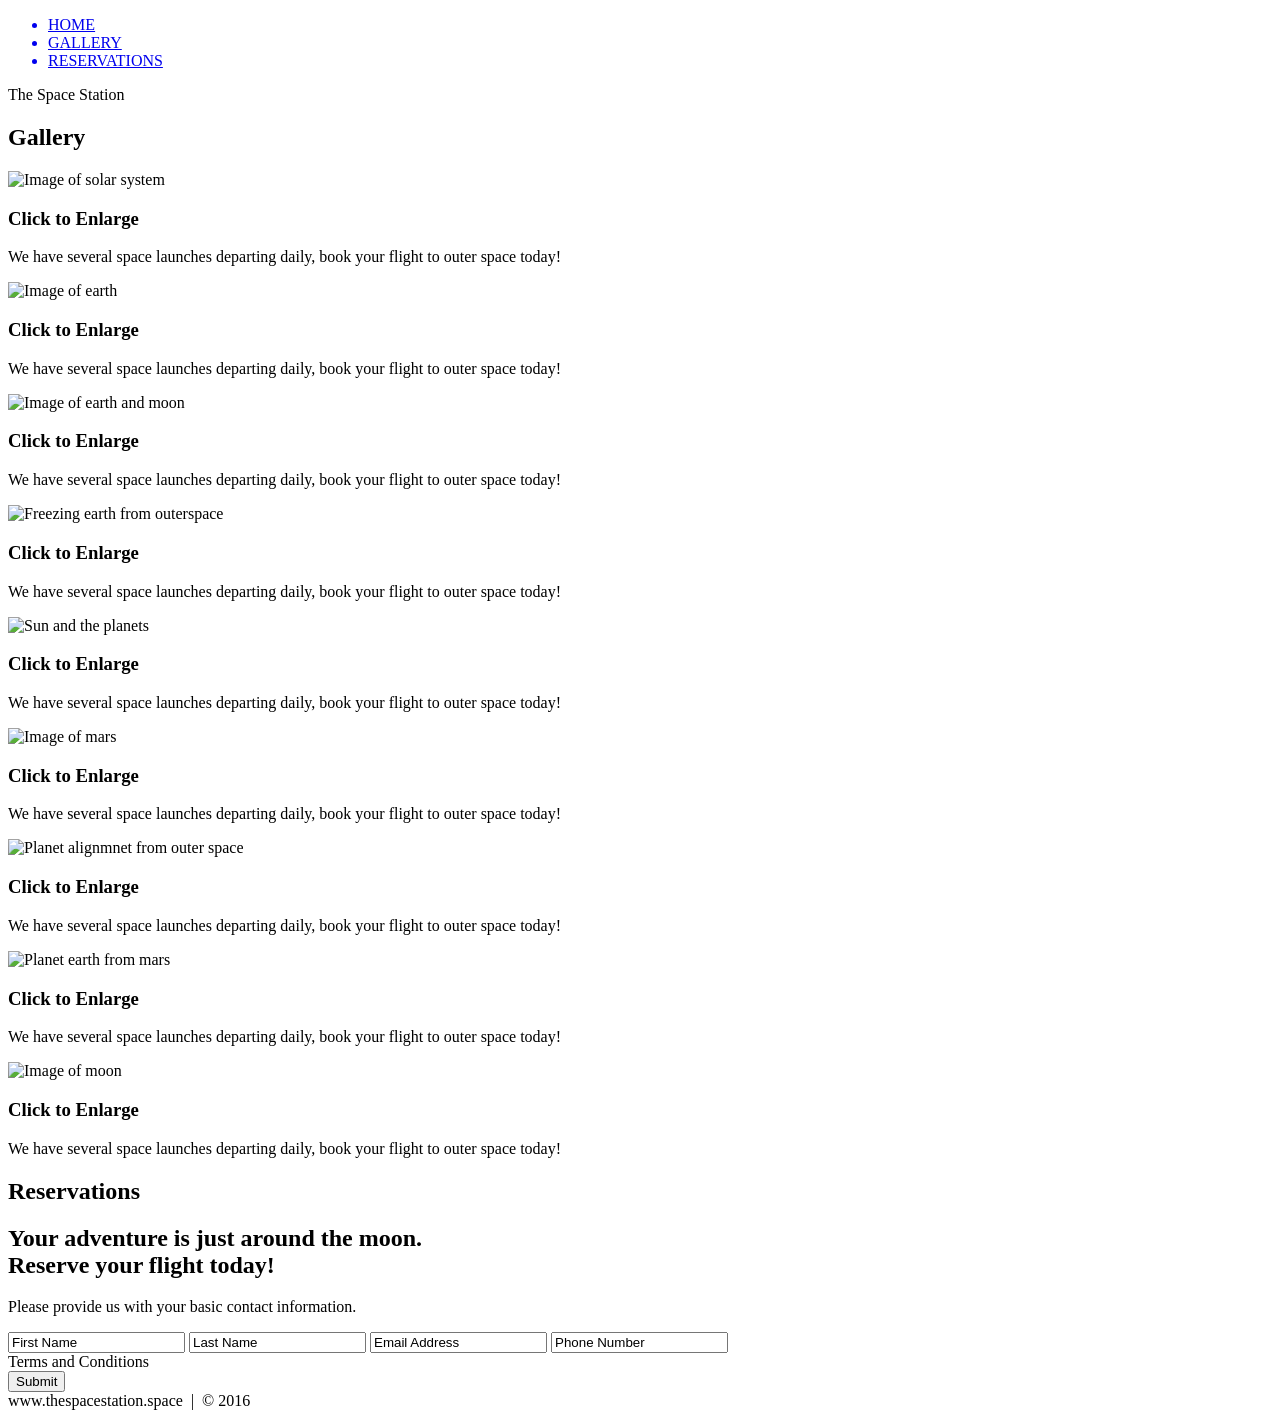
==== Project/index.html @ 7c171408 "HTML Website Assignment" ====
<!DOCTYPE html>
<html lang="en">
<head>
    <meta charset="utf-8">
    <title>The Space Station | Resort</title>
</head>

<body>

    <!-- NAV -->
    <div>
        <div>
            <ul>
                <a href= "#home" id="link"><li>HOME</li></a>
                <a href= "#gallery"><li>GALLERY</li></a>
                <a href= "#contact"><li>RESERVATIONS</li></a>
            </ul>
        </div>
    </div>
    <!-- END NAV -->


    <!-- HOME -->
    <div id="home">
        <div>
            <div>
                <span>The Space Station</span>
            </div>
        </div>
    </div>
    <!-- END HOME -->


    <!-- GALLERY -->
    <section>
        <div id="gallery">
            <h1>Gallery</h1>
            <div>

                <!-- PHOTO-CONTAINER 1 -->
                <div>
                    <div>
						<img src="./images/thumb/thumbnail_1.jpg" alt="Image of solar system">
                        <div>
                            <h3>Click to Enlarge</h3>
                            <p>
                                We have several space launches departing daily, book your flight to outer space today!</p>
                        </div>
                    </div>
                </div>
                <!-- END PHOTO-CONTAINER 1 -->
				
				<!-- PHOTO-CONTAINER 2 -->
                <div>
                    <div>
						<img src="./images/thumb/thumbnail_2.jpg" alt="Image of earth">
                        <div>
                            <h3>Click to Enlarge</h3>
                            <p>
                                We have several space launches departing daily, book your flight to outer space today!</p>
                        </div>
                    </div>
                </div>
                <!-- END PHOTO-CONTAINER 2 -->
				
				<!-- PHOTO-CONTAINER 3 -->
                <div>
                    <div>
						<img src="./images/thumb/thumbnail_3.jpg" alt="Image of earth and moon">
                        <div>
                            <h3>Click to Enlarge</h3>
                            <p>
                                We have several space launches departing daily, book your flight to outer space today!</p>
                        </div>
                    </div>
                </div>
                <!-- END PHOTO-CONTAINER 3 -->
				
				<!-- PHOTO-CONTAINER 4 -->
                <div>
                    <div>
						<img src="./images/thumb/thumbnail_4.jpeg" alt="Freezing earth from outerspace">
                        <div>
                            <h3>Click to Enlarge</h3>
                            <p>
                                We have several space launches departing daily, book your flight to outer space today!</p>
                        </div>
                    </div>
                </div>
                <!-- END PHOTO-CONTAINER 4 -->
				
				<!-- PHOTO-CONTAINER 5 -->
                <div>
                    <div>
						<img src="./images/thumb/thumbnail_5.jpg" alt="Sun and the planets">
                        <div>
                            <h3>Click to Enlarge</h3>
                            <p>
                                We have several space launches departing daily, book your flight to outer space today!</p>
                        </div>
                    </div>
                </div>
                <!-- END PHOTO-CONTAINER 5 -->
				
				<!-- PHOTO-CONTAINER 6 -->
                <div>
                    <div>
						<img src="./images/thumb/thumbnail_6.jpg" alt="Image of mars">
                        <div>
                            <h3>Click to Enlarge</h3>
                            <p>
                                We have several space launches departing daily, book your flight to outer space today!</p>
                        </div>
                    </div>
                </div>
                <!-- END PHOTO-CONTAINER 6 -->
				
				<!-- PHOTO-CONTAINER 7 -->
                <div>
                    <div>
						<img src="./images/thumb/thumbnail_7.jpg" alt="Planet alignmnet from outer space">
                        <div>
                            <h3>Click to Enlarge</h3>
                            <p>
                                We have several space launches departing daily, book your flight to outer space today!</p>
                        </div>
                    </div>
                </div>
                <!-- END PHOTO-CONTAINER 7 -->
				
				<!-- PHOTO-CONTAINER 8 -->
                <div>
                    <div>
						<img src="./images/thumb/thumbnail_8.jpg" alt="Planet earth from mars">
                        <div>
                            <h3>Click to Enlarge</h3>
                            <p>
                                We have several space launches departing daily, book your flight to outer space today!</p>
                        </div>
                    </div>
                </div>
                <!-- END PHOTO-CONTAINER 8 -->
				
				<!-- PHOTO-CONTAINER 9 -->
                <div>
                    <div>
						<img src="./images/thumb/thumbnail_9.jpg" alt="Image of moon">
                        <div>
                            <h3>Click to Enlarge</h3>
                            <p>
                                We have several space launches departing daily, book your flight to outer space today!</p>
                        </div>
                    </div>
                </div>
                <!-- END PHOTO-CONTAINER 9 -->

            </div>
        </div>
    </section>
    <!-- END GALLERY -->


    <!-- RSVP -->
    <section>
        <div id="contact">
            <div>
                <h1>Reservations</h1>
                <div>
                    <h2>
                        <span>Your adventure is just around the moon.</span>
                        <br />Reserve your flight today!
                    </h2>

                    <p>
                        Please provide us with your basic contact information.
                    </p>

                    <div>
                        <form action="" method="post">

                            <input class="rsvp" type="text" value="First Name">
                            <input class="rsvp" type="text" value="Last Name">
                            <input class="rsvp" type="text" value="Email Address">
                            <input class="rsvp" type="text" value="Phone Number">

                            <div class="form-spacer">
                                <label class="terms">Terms and Conditions</label>
                            </div>

                            <div>
                                <input type="submit" value="Submit">
                            </div>

                        </form>
                    </div>

                </div>
            </div>
        </div>
    </section>
    <!-- END RSVP -->


    <!-- FOOTER -->
    <div>
        www.thespacestation.space &nbsp;|&nbsp; &copy; 2016
    </div>
    <!-- END FOOTER -->

</body>
</html>
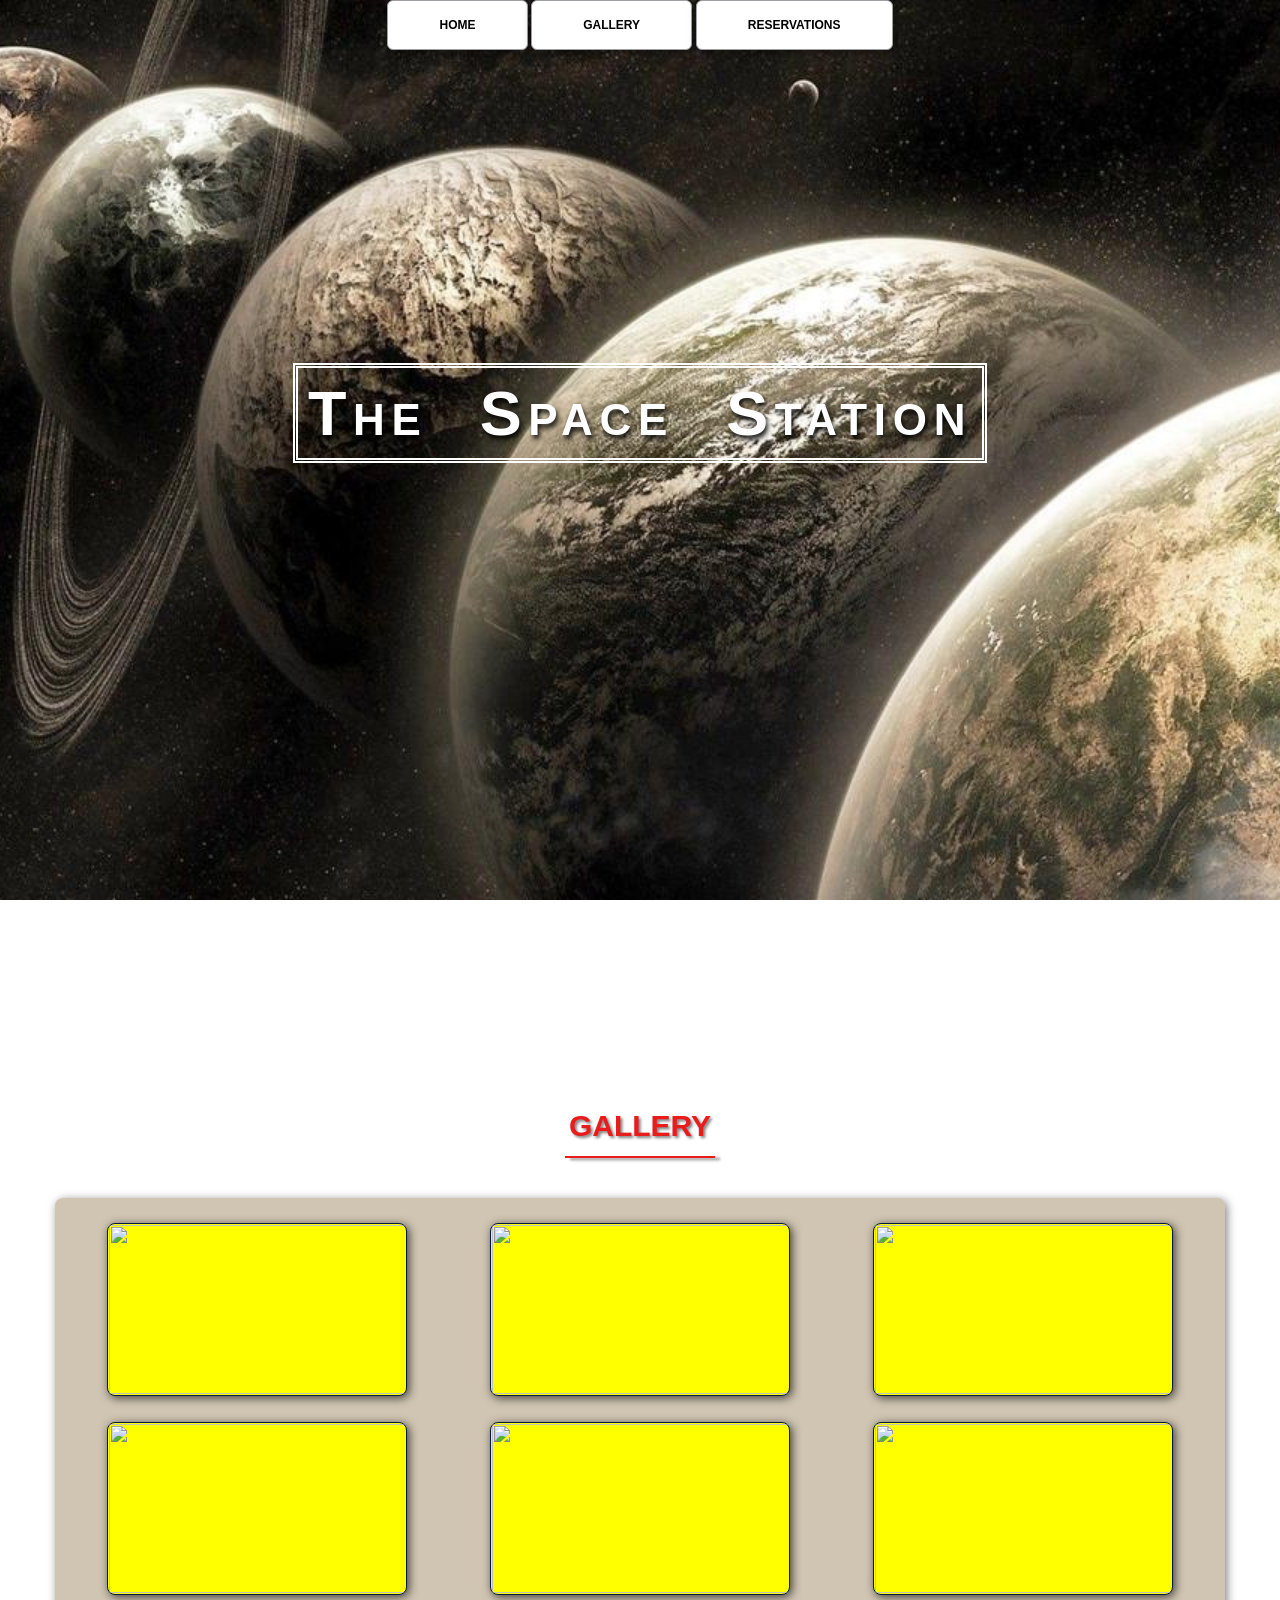
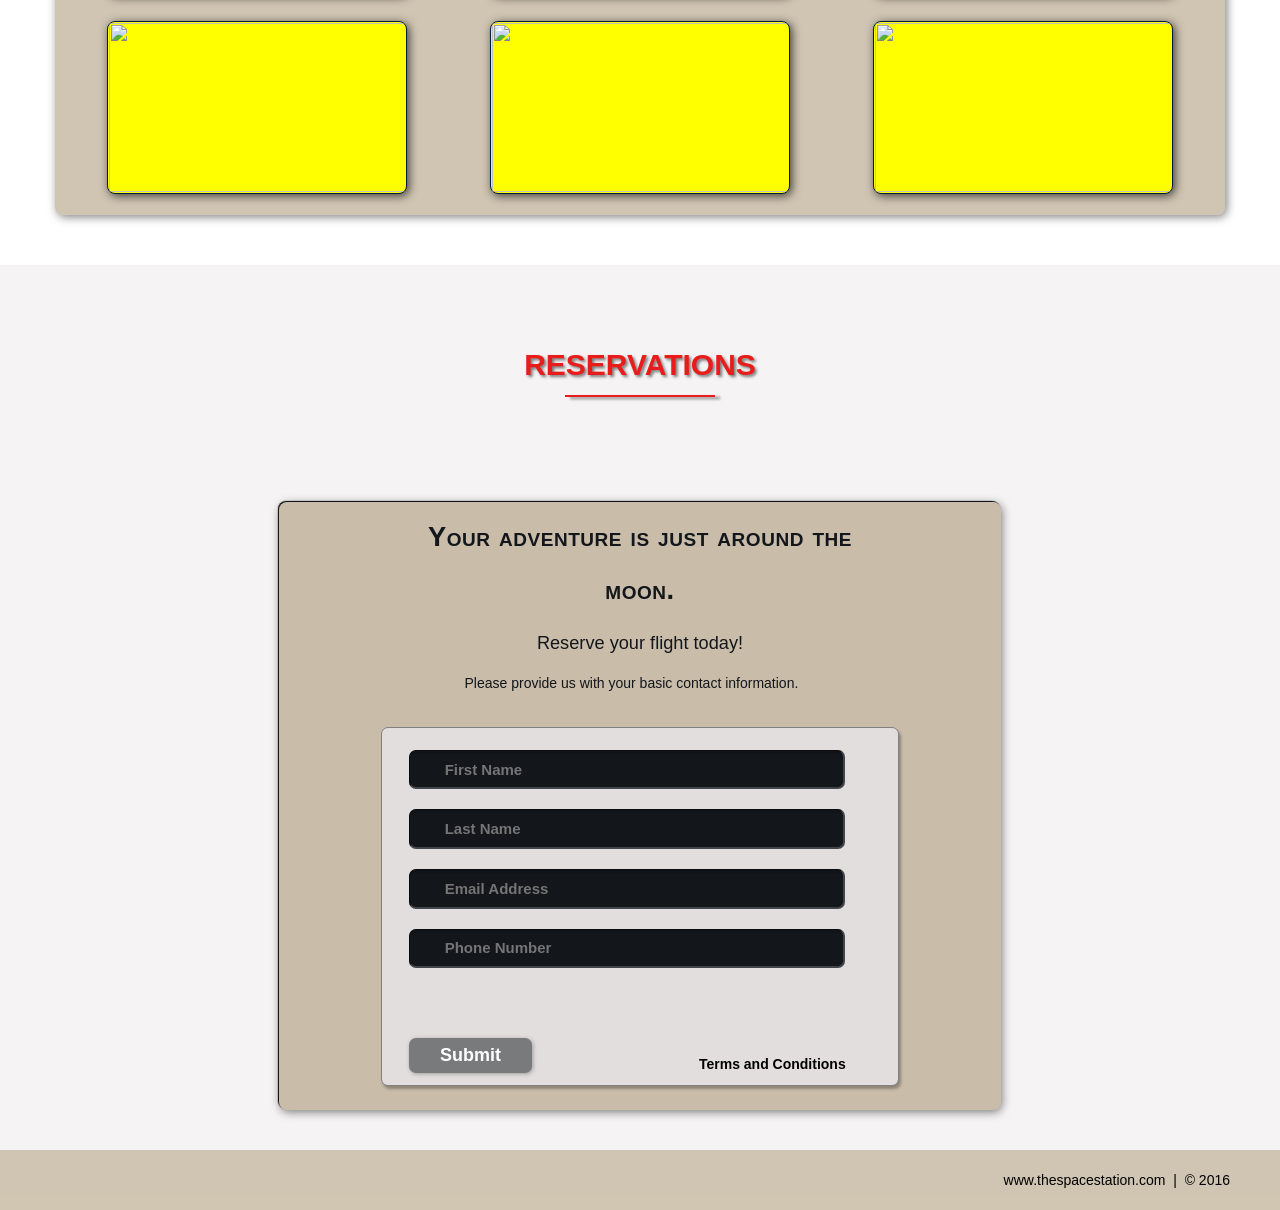
==== commit 1753e622: "HTML and CSS Website Assignment" ====
--- a/Project/index.html
+++ b/Project/index.html
@@ -1,211 +1,195 @@
 <!DOCTYPE html>
 <html lang="en">
+
 <head>
     <meta charset="utf-8">
     <title>The Space Station | Resort</title>
+    <link rel="stylesheet" href="css/shared.css">
+    <link rel="stylesheet" href="./css/animations.css">
 </head>
 
 <body>
 
-    <!-- NAV -->
-    <div>
-        <div>
-            <ul>
-                <a href= "#home" id="link"><li>HOME</li></a>
-                <a href= "#gallery"><li>GALLERY</li></a>
-                <a href= "#contact"><li>RESERVATIONS</li></a>
+    <!--NAV-->
+    <div class="wrap">
+        <div class="menu-container">
+            <ul class="menu">
+                <li><a href="#home">HOME</a></li>
+                <li><a href="#gallery">GALLERY</a></li>
+                <li><a href="#contact">RESERVATIONS</a></li>
             </ul>
         </div>
     </div>
-    <!-- END NAV -->
+    <!--END NAV-->
 
-
-    <!-- HOME -->
+    <!--HOME-->
     <div id="home">
-        <div>
-            <div>
-                <span>The Space Station</span>
+        <div class="container">
+            <div class="text-center">
+                <span class="head-main">The Space Station</span>
             </div>
         </div>
     </div>
-    <!-- END HOME -->
+    <!--END HOME-->
 
+    <!--GALLERY-->
+    <section id="gallery">
+        <div class="container">
+            <h1>Gallery</h1>
+            <div class="flex-container">
 
-    <!-- GALLERY -->
-    <section>
-        <div id="gallery">
-            <h1>Gallery</h1>
-            <div>
-
-                <!-- PHOTO-CONTAINER 1 -->
-                <div>
-                    <div>
-						<img src="./images/thumb/thumbnail_1.jpg" alt="Image of solar system">
-                        <div>
+                <!--PHOTO CONTAINER 1-->
+                <div class="photo-container">
+                    <div class="photo">
+                        <img src="./images/thumb/thumbnail_1.jpg" alt="">
+                        <div class="photo-overlay">
                             <h3>Click to Enlarge</h3>
-                            <p>
-                                We have several space launches departing daily, book your flight to outer space today!</p>
+                            <p>We have several space launches departing daily, book flight today!</p>
                         </div>
                     </div>
                 </div>
-                <!-- END PHOTO-CONTAINER 1 -->
-				
-				<!-- PHOTO-CONTAINER 2 -->
-                <div>
-                    <div>
-						<img src="./images/thumb/thumbnail_2.jpg" alt="Image of earth">
-                        <div>
-                            <h3>Click to Enlarge</h3>
-                            <p>
-                                We have several space launches departing daily, book your flight to outer space today!</p>
+                <!--END PHOTO CONTAINER 1-->
+
+                <!--PHOTO CONTAINER 2-->
+                <div class="photo-container">
+                    <div class="photo">
+                        <img src="./images/thumb/thumbnail_2.jpg" alt="">
+                        <div class="photo-overlay">
+                            <h3 class="white-head">Click to Enlarge</h3>
+                            <p>We have several space launches departing daily, book flight today!</p>
                         </div>
                     </div>
                 </div>
-                <!-- END PHOTO-CONTAINER 2 -->
-				
-				<!-- PHOTO-CONTAINER 3 -->
-                <div>
-                    <div>
-						<img src="./images/thumb/thumbnail_3.jpg" alt="Image of earth and moon">
-                        <div>
+                <!--END PHOTO CONTAINER 2-->
+
+                <!--PHOTO CONTAINER 3-->
+                <div class="photo-container">
+                    <div class="photo">
+                        <img src="./images/thumb/thumbnail_3.jpg" alt="">
+                        <div class="photo-overlay">
                             <h3>Click to Enlarge</h3>
-                            <p>
-                                We have several space launches departing daily, book your flight to outer space today!</p>
+                            <p>We have several space launches departing daily, book flight today!</p>
                         </div>
                     </div>
                 </div>
-                <!-- END PHOTO-CONTAINER 3 -->
-				
-				<!-- PHOTO-CONTAINER 4 -->
-                <div>
-                    <div>
-						<img src="./images/thumb/thumbnail_4.jpeg" alt="Freezing earth from outerspace">
-                        <div>
+                <!--END PHOTO CONTAINER 3-->
+
+                <!--PHOTO CONTAINER 4-->
+                <div class="photo-container">
+                    <div class="photo">
+                        <img src="./images/thumb/thumbnail_4.jpg" alt="">
+                        <div class="photo-overlay">
                             <h3>Click to Enlarge</h3>
-                            <p>
-                                We have several space launches departing daily, book your flight to outer space today!</p>
+                            <p>We have several space launches departing daily, book flight today!</p>
                         </div>
                     </div>
                 </div>
-                <!-- END PHOTO-CONTAINER 4 -->
-				
-				<!-- PHOTO-CONTAINER 5 -->
-                <div>
-                    <div>
-						<img src="./images/thumb/thumbnail_5.jpg" alt="Sun and the planets">
-                        <div>
+                <!--END PHOTO CONTAINER 4-->
+
+                <!--PHOTO CONTAINER 5-->
+                <div class="photo-container">
+                    <div class="photo">
+                        <img src="./images/thumb/thumbnail_5.jpg" alt="">
+                        <div class="photo-overlay">
                             <h3>Click to Enlarge</h3>
-                            <p>
-                                We have several space launches departing daily, book your flight to outer space today!</p>
+                            <p>We have several space launches departing daily, book flight today!</p>
                         </div>
                     </div>
                 </div>
-                <!-- END PHOTO-CONTAINER 5 -->
-				
-				<!-- PHOTO-CONTAINER 6 -->
-                <div>
-                    <div>
-						<img src="./images/thumb/thumbnail_6.jpg" alt="Image of mars">
-                        <div>
+                <!--END PHOTO CONTAINER 5-->
+
+                <!--PHOTO CONTAINER 6-->
+                <div class="photo-container">
+                    <div class="photo">
+                        <img src="./images/thumb/thumbnail_6.jpg" alt="">
+                        <div class="photo-overlay">
                             <h3>Click to Enlarge</h3>
-                            <p>
-                                We have several space launches departing daily, book your flight to outer space today!</p>
+                            <p>We have several space launches departing daily, book flight today!</p>
                         </div>
                     </div>
                 </div>
-                <!-- END PHOTO-CONTAINER 6 -->
-				
-				<!-- PHOTO-CONTAINER 7 -->
-                <div>
-                    <div>
-						<img src="./images/thumb/thumbnail_7.jpg" alt="Planet alignmnet from outer space">
-                        <div>
+                <!--END PHOTO CONTAINER 6-->
+
+                <!--PHOTO CONTAINER 7-->
+                <div class="photo-container">
+                    <div class="photo">
+                        <img src="./images/thumb/thumbnail_7.jpg" alt="">
+                        <div class="photo-overlay">
                             <h3>Click to Enlarge</h3>
-                            <p>
-                                We have several space launches departing daily, book your flight to outer space today!</p>
+                            <p>We have several space launches departing daily, book flight today!</p>
                         </div>
                     </div>
                 </div>
-                <!-- END PHOTO-CONTAINER 7 -->
-				
-				<!-- PHOTO-CONTAINER 8 -->
-                <div>
-                    <div>
-						<img src="./images/thumb/thumbnail_8.jpg" alt="Planet earth from mars">
-                        <div>
+                <!--END PHOTO CONTAINER 7-->
+
+                <!--PHOTO CONTAINER 8-->
+                <div class="photo-container">
+                    <div class="photo">
+                        <img src="./images/thumb/thumbnail_8.jpg" alt="">
+                        <div class="photo-overlay">
                             <h3>Click to Enlarge</h3>
-                            <p>
-                                We have several space launches departing daily, book your flight to outer space today!</p>
+                            <p>We have several space launches departing daily, book flight today!</p>
                         </div>
                     </div>
                 </div>
-                <!-- END PHOTO-CONTAINER 8 -->
-				
-				<!-- PHOTO-CONTAINER 9 -->
-                <div>
-                    <div>
-						<img src="./images/thumb/thumbnail_9.jpg" alt="Image of moon">
-                        <div>
+                <!--END PHOTO CONTAINER 8-->
+
+                <!--PHOTO CONTAINER 9-->
+                <div class="photo-container">
+                    <div class="photo">
+                        <img src="./images/thumb/thumbnail_9.jpg" alt="">
+                        <div class="photo-overlay">
                             <h3>Click to Enlarge</h3>
-                            <p>
-                                We have several space launches departing daily, book your flight to outer space today!</p>
+                            <p>We have several space launches departing daily, book flight today!</p>
                         </div>
                     </div>
                 </div>
-                <!-- END PHOTO-CONTAINER 9 -->
+                <!--END PHOTO CONTAINER 9-->
 
             </div>
         </div>
     </section>
-    <!-- END GALLERY -->
+    <!--END GALLERY-->
 
-
-    <!-- RSVP -->
-    <section>
-        <div id="contact">
-            <div>
-                <h1>Reservations</h1>
-                <div>
+    <!--RSVP-->
+    <section id="contact">
+        <div class="container">
+            <div class="heading-padding">
+                <h1 class="heading-padding">Reservations</h1>
+                <div class="reservation">
                     <h2>
                         <span>Your adventure is just around the moon.</span>
-                        <br />Reserve your flight today!
+                        <br>Reserve your flight today!
                     </h2>
-
-                    <p>
+                    <p class="rsvp-text">
                         Please provide us with your basic contact information.
                     </p>
-
-                    <div>
+                    <div class="form-rsvp">
                         <form action="" method="post">
-
-                            <input class="rsvp" type="text" value="First Name">
-                            <input class="rsvp" type="text" value="Last Name">
-                            <input class="rsvp" type="text" value="Email Address">
-                            <input class="rsvp" type="text" value="Phone Number">
-
+                            <input class="rsvp" type="text" value="" placeholder="First Name">
+                            <input class="rsvp" type="text" value="" placeholder="Last Name">
+                            <input class="rsvp" type="text" value="" placeholder="Email Address">
+                            <input class="rsvp" type="text" value="" placeholder="Phone Number">
                             <div class="form-spacer">
                                 <label class="terms">Terms and Conditions</label>
                             </div>
-
-                            <div>
+                            <div class="submit">
                                 <input type="submit" value="Submit">
                             </div>
-
                         </form>
                     </div>
-
                 </div>
             </div>
         </div>
     </section>
-    <!-- END RSVP -->
+    <!--END RSVP-->
 
-
-    <!-- FOOTER -->
-    <div>
-        www.thespacestation.space &nbsp;|&nbsp; &copy; 2016
+    <!--FOOTER-->
+    <div id="footer">
+        www.thespacestation.com &nbsp;|&nbsp; &copy; 2016
     </div>
-    <!-- END FOOTER -->
+    <!--END FOOTER-->
 
 </body>
+
 </html>
--- a/Project/css/shared.css
+++ b/Project/css/shared.css
@@ -0,0 +1,380 @@
+/*-----------------------------------------------
+    GENERIC STYLES
+-----------------------------------------------*/
+
+html {
+    font-family: sans-serif;
+    font-size: 62.5%;
+    -webkit-tap-highlight-color: rgba(0, 0, 0, 0);
+    -webkit-text-size-adjust: 100%;
+    -ms-text-size-adjust: 100%;
+}
+
+body {
+    font-size: 14px;
+    margin: 0;
+    font-family: "Helvetica Neue", Helvetica, Arial, sans-serif;
+    line-height: 1.42857143;
+    color: #333;
+    background-color: #fff;
+}
+
+footer,
+nav {
+    display: block;
+}
+
+h1,
+h2,
+h3,
+h4,
+h5,
+h6 {
+    font-family: 'Open Sans', sans-serif;
+}
+
+h1 {
+    line-height: 50px;
+    font-weight: 900;
+    font-size: 30px;
+    text-transform: uppercase;
+    text-align: center;
+    color: #E91C1C;
+    text-shadow: 2px 2px 3px rgba(0, 0, 0, 0.5);
+}
+
+h1::after {
+    display: block;
+    content: " ";
+    height: 2px;
+    width: 150px;
+    background: #E91C1C;
+    margin: 5px auto 40px;
+    box-shadow: 5px 2px 3px rgba(0, 0, 0, 0.5);
+}
+
+h2 {
+    line-height: 50px;
+    color: #E91C1C;
+}
+
+h3 {
+    line-height: 30px;
+    padding-bottom: 20px;
+}
+
+h4 {
+    padding-top: 25px;
+    line-height: 40px;
+    padding-bottom: 0px;
+    font-size: 22px;
+    font-weight: 900;
+}
+
+p {
+    font-weight: 300;
+    line-height: 30px;
+    padding-bottom: 15px;
+}
+
+.text-center {
+    text-align: center;
+}
+
+.heading-padding {
+    padding-bottom: 40px;
+}
+
+section {
+    padding-top: 50px;
+    margin-top: 50px;
+}
+
+.navbar {
+    height: 105px;
+    max-height: 340px;
+    display: inline-block;
+}
+
+.container {
+    padding-right: 15px;
+    padding-left: 15px;
+    margin-right: auto;
+    margin-left: auto;
+}
+
+.container-fluid {
+    padding-right: 15px;
+    padding-left: 15px;
+    margin-right: auto;
+    margin-left: auto;
+}
+
+.row {
+    margin-right: -15px;
+    margin-left: -15px;
+}
+
+.clearfix::after,
+.container::after,
+.navbar::after {
+    clear: both;
+    display: table;
+    content: " ";
+}
+
+.wrap {
+    height: 100%;
+    width: 100%;
+    position: absolute;
+    overflow: hidden;
+    top: 0;
+    left: 0;
+    text-align: center;
+}
+
+.menu-container {
+    max-height: 340px;
+    margin: 0 auto;
+    content: " ";
+    width: 100%;
+    position: fixed;
+    z-index: 100;
+}
+
+/*-----------------------------------------------
+    HOME SECTION STYLES
+-----------------------------------------------*/
+
+#home {
+    background: url(../images/planets.jpg) no-repeat 50% 50%;
+    background-attachment: fixed;
+    -webkit-background-size: cover;
+    -moz-background-size: cover;
+    -o-background-size: cover;
+    background-size: cover;
+    width: 100%;
+    display: block;
+    height: auto;
+    padding-top: 350px;
+    padding-bottom: 500px;
+    color: #fff;
+}
+
+.head-main {
+    text-shadow: 2px 4px 5px rgba(0, 0, 0, 0.9);
+    font-variant: small-caps;
+    color: #fff;
+    letter-spacing: 5pt;
+    word-spacing: 21pt;
+    font-size: 4.5em;
+    text-align: left;
+    font-family: impact, sans-serif;
+    line-height: 2;
+    font-weight: 900;
+    border: 5px double #fff;
+    padding: 10px;
+}
+
+.head-sub-main {
+    font-size: 23px;
+    font-weight: 500;
+    padding: 50px 20px 10px 20px;
+    text-transform: uppercase;
+}
+
+.head-last {
+    font-size: 18px;
+    font-weight: 900;
+    padding: 5px 20px 20px 20px;
+    border: 1px dotted #fff;
+    padding: 5px;
+}
+
+/*-----------------------------------------------
+    CONTACT STYLES
+-----------------------------------------------*/
+
+.flex-container {
+    display: -webkit-flex;
+    display: flex;
+    flex-wrap: wrap;
+    padding: 10px;
+    border-radius: 8px;
+    margin: 0px auto;
+    background-color: rgba(100, 65, 0, .3);
+    box-shadow: 2px 2px 10px 0 rgba(0, 0, 0, 0.5);
+}
+
+#contact {
+    background-color: #f5f3f3;
+}
+
+.reservation {
+    width: 60%;
+    padding: 10px;
+    border-radius: 8px;
+    margin: 0px auto;
+    background-color: rgba(100, 65, 0, .3);
+    box-shadow: -1px -1px 1px 0 rgba(0, 0, 0, 1), 1px 2px 10px 0 rgba(0, 0, 0, 0.5);
+}
+
+.reservation h2 {
+    width: 70%;
+    text-align: center;
+    margin: 0 auto;
+    color: #13161B;
+    font-weight: 500;
+    font-size: 1.3em;
+    letter-spacing: 0pt;
+    word-spacing: 0pt;
+}
+
+.reservation h2 span {
+    width: 70%;
+    text-align: center;
+    margin: 0 auto;
+    color: #13161B;
+    font-weight: 900;
+    font-size: 1.5em;
+    font-variant: small-caps;
+    letter-spacing: .4pt;
+    word-spacing: .3pt;
+}
+
+.reservation p {
+    color: #13161B;
+    width: 50%;
+    margin: 0 auto;
+}
+
+.reservation form {
+    font-size: 15px;
+    outline: none;
+    font-weight: 600;
+    color: #8D8E8F;
+    padding: 12px 12px;
+    width: 70%;
+    border: 1px solid #808080;
+    margin: 2% auto;
+    border-radius: 7px;
+    background: rgb(227, 222, 222);
+    box-shadow: 2px 3px 3px 0px rgba(0, 0, 0, 0.3);
+    font-family: 'Raleway', sans-serif;
+}
+
+.reservation input[type="text"] {
+    font-size: 15px;
+    outline: none;
+    font-weight: 600;
+    color: #8D8E8F;
+    padding: 2% 1% 2% 7%;
+    width: 80%;
+    border-top: 1px solid #090B0D;
+    border-right: 2px solid #424549;
+    border-bottom: 2px solid #424549;
+    border-left: 1px solid #090B0D;
+    margin: 10px 1em;
+    border-radius: 7px;
+    background: #13161B;
+    box-shadow: inset 0px 3px 0px 0px rgba(5, 5, 5, 0.15);
+    font-family: 'Raleway', sans-serif;
+}
+
+.reservation input[type="text"]:hover {
+    box-shadow: 0 0 18px rgba(100, 65, 0, .8);
+}
+
+.form-spacer {
+    padding: 30px 39px;
+}
+
+.terms {
+    margin: 30px 1px 0 0;
+    margin-top: 13%;
+    padding-left: 52px;
+    font-size: 14px;
+    line-height: 5px;
+    color: #000;
+    cursor: pointer;
+    font-family: 'Raleway', sans-serif;
+    font-weight: 600;
+    position: relative;
+    display: inline;
+    float: right;
+}
+
+.terms:hover {
+    color: orange;
+    text-decoration: underline;
+}
+
+.submit input[type="submit"] {
+    color: rgb(255, 255, 255);
+    cursor: pointer;
+    border: none;
+    font-weight: 900;
+    outline: none;
+    text-align: center;
+    font-family: 'Raleway', sans-serif;
+    margin: 0px 3%;
+    padding: 7px 0px;
+    width: 25%;
+    font-size: 18px;
+    transition: border-color 0.3s color 0.3s background-color 0.3s;
+    border-radius: 7px;
+    background-color: #797a7b;
+    box-shadow: 1px 1px 4px 0 rgba(0, 0, 0, 0.3);
+}
+
+.submit input[type="submit"]:hover {
+    color: #000;
+    background-color: #8D8E8F;
+    box-shadow: inset 1px 2px 15px 0 rgba(0, 0, 0, 0.5);
+}
+
+/*-----------------------------------------------
+    FOOTER STYLES
+-----------------------------------------------*/
+
+#footer {
+    background-color: rgba(100, 65, 0, .3);
+    color: #000;
+    text-shadow: 2px 2px 8px 0 rgba(0, 0, 0, 1);
+    padding: 20px 50px 20px 50px;
+    text-align: right;
+}
+
+/*-----------------------------------------------
+    @MEDIA QUERIES
+-----------------------------------------------*/
+
+@media all and (max-width: 640px) and (min-width: 381px) {
+    .head-main {
+        font-size: 28px;
+    }
+}
+
+@media all and (max-width: 381px) and (min-width: 200px) {
+    .head-main {
+        font-size: 24px;
+    }
+}
+
+@media (min-width: 768px) {
+    .container {
+        width: 750px;
+    }
+}
+
+@media (min-width: 992px) {
+    .container {
+        width: 970px;
+    }
+}
+
+@media (min-width: 1200px) {
+    .container {
+        width: 1170px;
+    }
+}
--- a/Project/css/animations.css
+++ b/Project/css/animations.css
@@ -0,0 +1,113 @@
+/*-----------------------------------------------
+    MENU SECTION ANIMATION
+-----------------------------------------------*/
+
+.menu {
+    color: #f00;
+    font: bold 12px/18px sans-serif;
+    text-align: center;
+    display: inline;
+    margin: 0% auto;
+    padding: 0;
+    list-style: none;
+    text-decoration: none;
+}
+
+.menu li {
+    color: #000;
+    background-color: rgba(255, 255, 255, 1);
+    display: inline-block;
+    margin: 0% auto;
+    position: relative;
+    padding: 15px 4%;
+    border: 1px solid #9D9FA2;
+    box-shadow: 2px 2px 10px 0 rgba(0, 0, 0, 0.5);
+    border-radius: 6px;
+    cursor: pointer;
+    transition-property: background;
+    transition-duration: .4s;
+    transition-delay: 0s;
+    transition-timing-function: ease-in-out;
+}
+
+.menu li:hover {
+    color: #f00;
+    background-color: rgba(100, 65, 0, 0.3);
+}
+
+.menu li a {
+    color: inherit;
+    text-decoration: none;
+}
+
+/*-----------------------------------------------
+    GALLERY SECTION ANIMATION
+-----------------------------------------------*/
+
+.photo {
+    position: relative;
+    line-height: 0;
+    margin-bottom: 2em;
+    overflow: hidden;
+    border-radius: 8px;
+    padding: 1px;
+    border: 1px solid #021a40;
+    background-color: #ff0;
+    box-shadow: 2px 2px 10px 0 rgba(0, 0, 0, 0.7);
+}
+
+.photo-container {
+    text-align: center;
+    margin: 15px auto;
+    width: 300px;
+    height: 169px;
+}
+
+.photo-container img {
+    max-width: 100%;
+    width: 300px;
+    height: 169px;
+}
+
+.photo-overlay {
+    color: #fff;
+    position: absolute;
+    top: 0;
+    right: 0;
+    bottom: 0;
+    left: 0;
+    padding-left: 20px;
+    padding-right: 20px;
+    justify-content: center;
+    align-items: center;
+    background: rgba(0, 0, 0, .5);
+}
+
+.white-head {
+    color: #C9BDAA;
+    margin-top: 5%;
+}
+
+/*-----------------------------------------------
+    Photo Overlay Transitions
+-----------------------------------------------*/
+
+.photo-overlay {
+    opacity: 0;
+    transition: opacity .5s;
+    border-radius: 10px;
+    cursor: pointer;
+}
+
+.photo-overlay:hover {
+    opacity: 1;
+}
+
+.photo img {
+    transition: transform .5s;
+    transform-origin: 50% 50%;
+}
+
+.photo:hover img {
+    transform: scale(1.1);
+}
